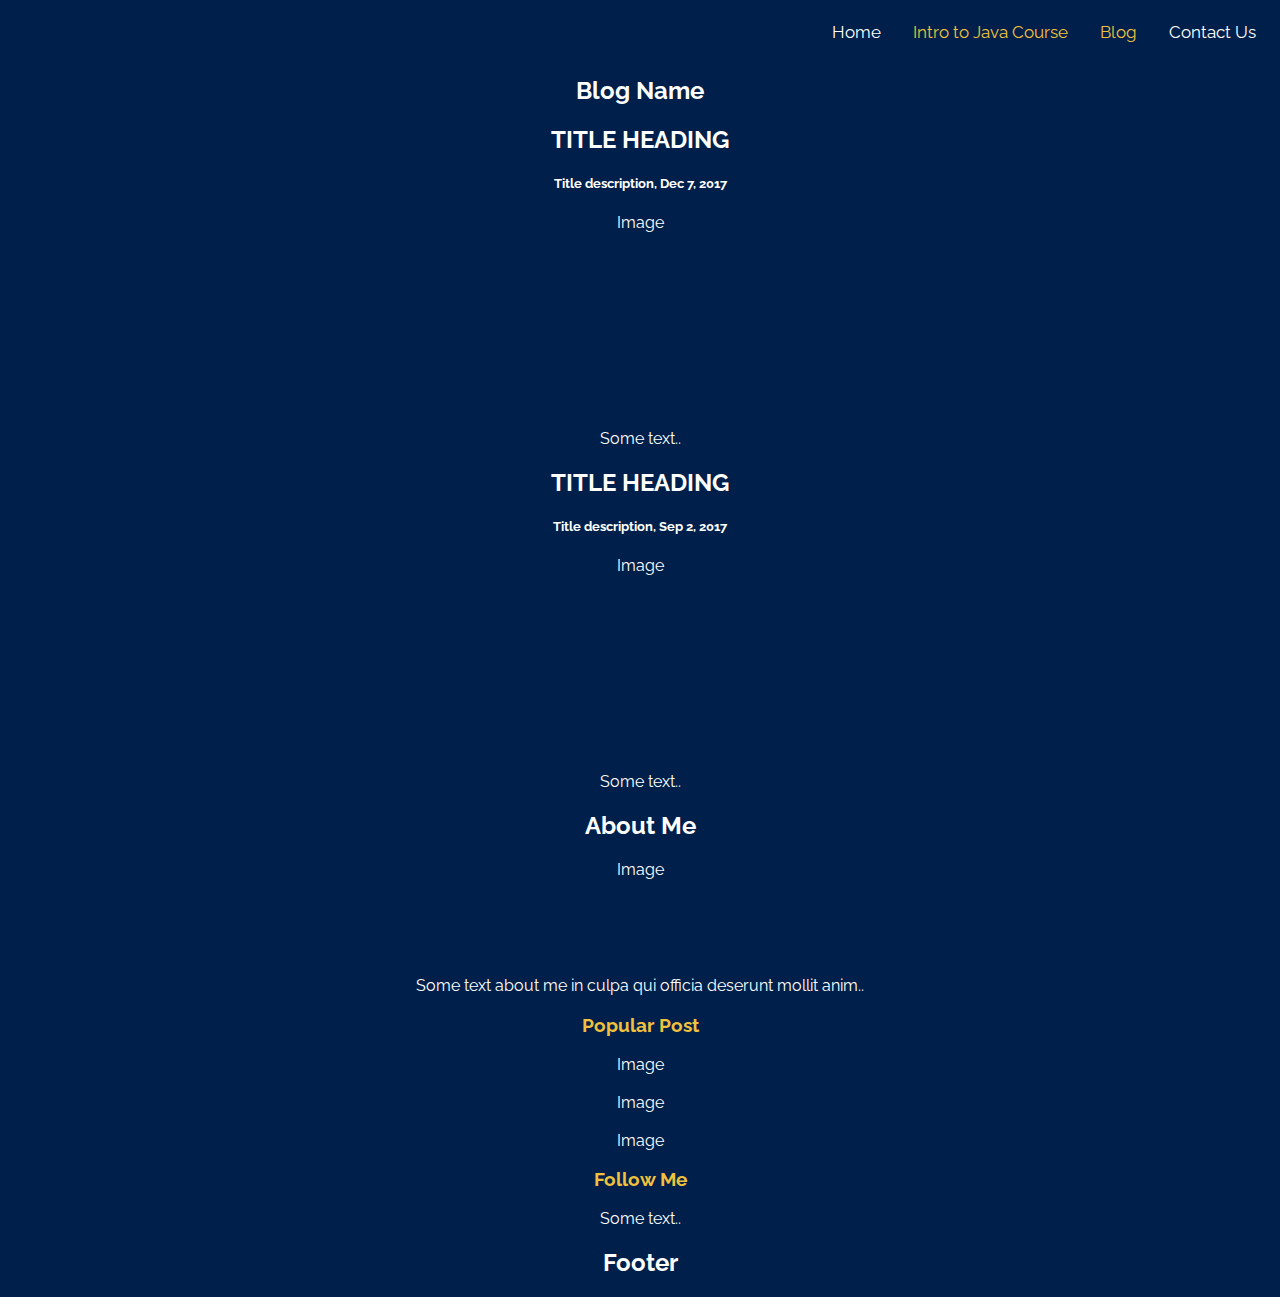
==== blog.html @ c82b84a3 "added templates for blog and contact us form" ====
<!DOCTYPE html>
<html lang="en">
  <head>
    <meta charset="utf-8">
    <meta http-equiv="X-UA-Compatible" content="IE=edge">
    <meta name="viewport" content="width=device-width, initial-scale=1.0">
    <title>DeTech Theory | Free Coding Tips </title>
    <link href="https://fonts.googleapis.com/css2?family=Raleway&display=swap" rel="stylesheet">
    <link rel="stylesheet" href="main.css">
    
    
  </head>

  <div class="topnav">
    <a class="active" href="contactus.html">Contact Us</a>
    <a href="blog.html">Blog</a>
    <a href="javacourse.html">Intro to Java Course</a>
    <a class="active" href="index.html">Home</a>
  </div>

  <body class="color-theme", style="text-align: center;">

    <div class="header">
      <h2>Blog Name</h2>
    </div>
    
    <div class="row">
      <div class="leftcolumn">
        <div class="card">
          <h2>TITLE HEADING</h2>
          <h5>Title description, Dec 7, 2017</h5>
          <div class="fakeimg" style="height:200px;">Image</div>
          <p>Some text..</p>
        </div>
        <div class="card">
          <h2>TITLE HEADING</h2>
          <h5>Title description, Sep 2, 2017</h5>
          <div class="fakeimg" style="height:200px;">Image</div>
          <p>Some text..</p>
        </div>
      </div>
      <div class="rightcolumn">
        <div class="card">
          <h2>About Me</h2>
          <div class="fakeimg" style="height:100px;">Image</div>
          <p>Some text about me in culpa qui officia deserunt mollit anim..</p>
        </div>
        <div class="card">
          <h3>Popular Post</h3>
          <div class="fakeimg">Image</div><br>
          <div class="fakeimg">Image</div><br>
          <div class="fakeimg">Image</div>
        </div>
        <div class="card">
          <h3>Follow Me</h3>
          <p>Some text..</p>
        </div>
      </div>
    </div>
    
    <div class="footer">
      <h2>Footer</h2>
    </div>


  </body>
</html>
---- main.css ----
p1 
{
  display: inline-block;
  overflow: auto;
  text-align: center;
  vertical-align: middle;
  padding-left:100px;
  padding-right:100px; 
  padding-bottom: 70px
}

h1 
{
    color: #f1c03d;

}
h3 
{
    color: #f1c03d;
  
}
img {
  padding:20px; 
}

li {
    list-style: circle;
    font-family: 'Raleway', sans-serif;
  }
  
  .list {
    list-style: square;
  }
  
  #msg {
    font-family:'Raleway', sans-serif;
  }

  .color-theme {
    color: #ffffff;
    background:#00204b;
    font-family: 'Raleway', sans-serif;
  }

	@font-face {
  font-family: 'Raleway';
  font-style: italic;
  font-weight: 400;
  font-display: block;
  src: url(https://fonts.gstatic.com/s/raleway/v26/1Ptsg8zYS_SKggPNyCg4QIFqL_KWxWMT.woff2) format('woff2');
  unicode-range: U+0460-052F, U+1C80-1C88, U+20B4, U+2DE0-2DFF, U+A640-A69F, U+FE2E-FE2F;
}
  /*NAVIGATION BAR*/ 
  
 /* Add a black background color to the top navigation */
.topnav {
    background-color: #00204b;
    overflow: hidden;
  }
  
  /* Style the links inside the navigation bar */
  .topnav a {
    float: right;
    color: #f1c03d;
    text-align: left;
    padding: 14px 16px;
    text-decoration: none;
    font-size: 17px;
  }
  
  /* Change the color of links on hover */
  .topnav a:hover {
    color: rgb(255, 255, 255);
  }
  
  /* Add a color to the active/current link */
  .topnav a.active {
    color: #ffffff;
  }

  /*----------Divider-----------*/ 
  .wrapper
{
	padding-bottom: 90px;
}

.divider
{
	position: relative;
	margin-top: 90px;
	height: 1px;
}

.div-transparent:before
{
	content: "";
	position: absolute;
	top: 0;
	left: 5%;
	right: 5%;
	width: 90%;
	height: 1px;
	background-image: linear-gradient(to right, transparent, goldenrod, transparent);
}

.div-arrow-down:after
{
	content: "";
	position: absolute;
	z-index: 1;
	top: -7px;
	left: calc(50% - 7px);
	width: 14px;
	height: 14px;
	transform: rotate(45deg);
	background-color: gold;
	border-bottom: 1px solid goldenrod;
	border-right: 1px solid goldenrod;
}
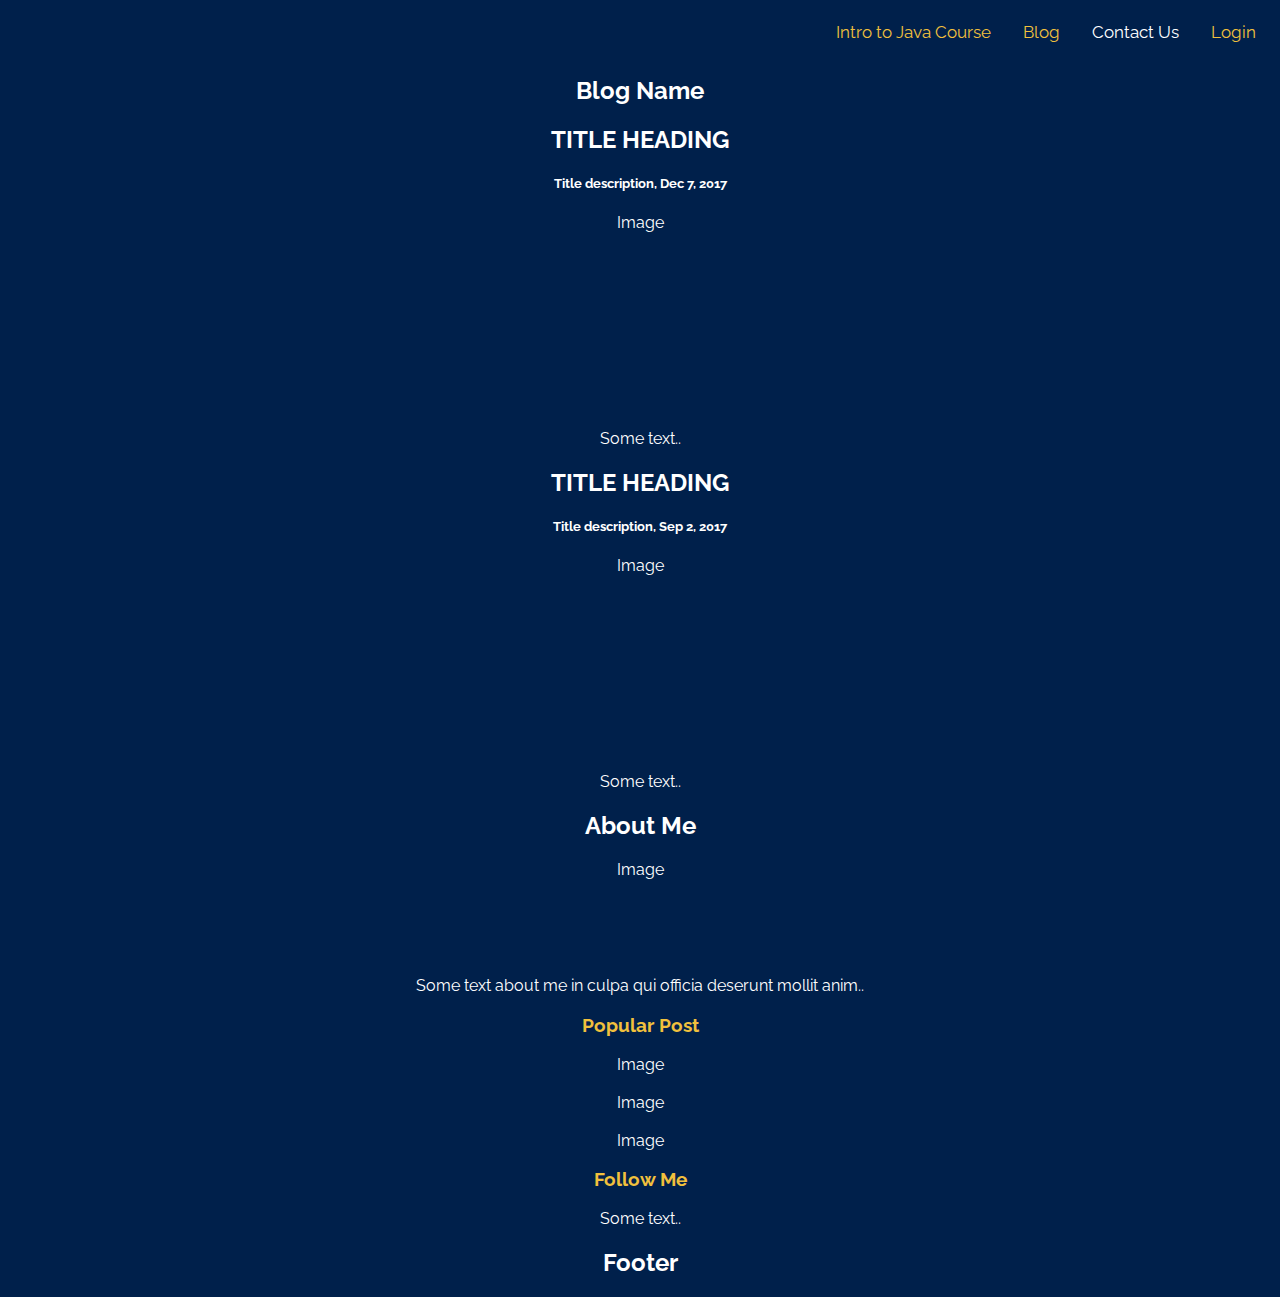
==== commit ccfa99e9: "changed login html - tried adding phps didnt work yet" ====
--- a/blog.html
+++ b/blog.html
@@ -12,10 +12,10 @@
   </head>
 
   <div class="topnav">
+    <a href="login.html">Login</a>
     <a class="active" href="contactus.html">Contact Us</a>
     <a href="blog.html">Blog</a>
     <a href="javacourse.html">Intro to Java Course</a>
-    <a class="active" href="index.html">Home</a>
   </div>
 
   <body class="color-theme", style="text-align: center;">
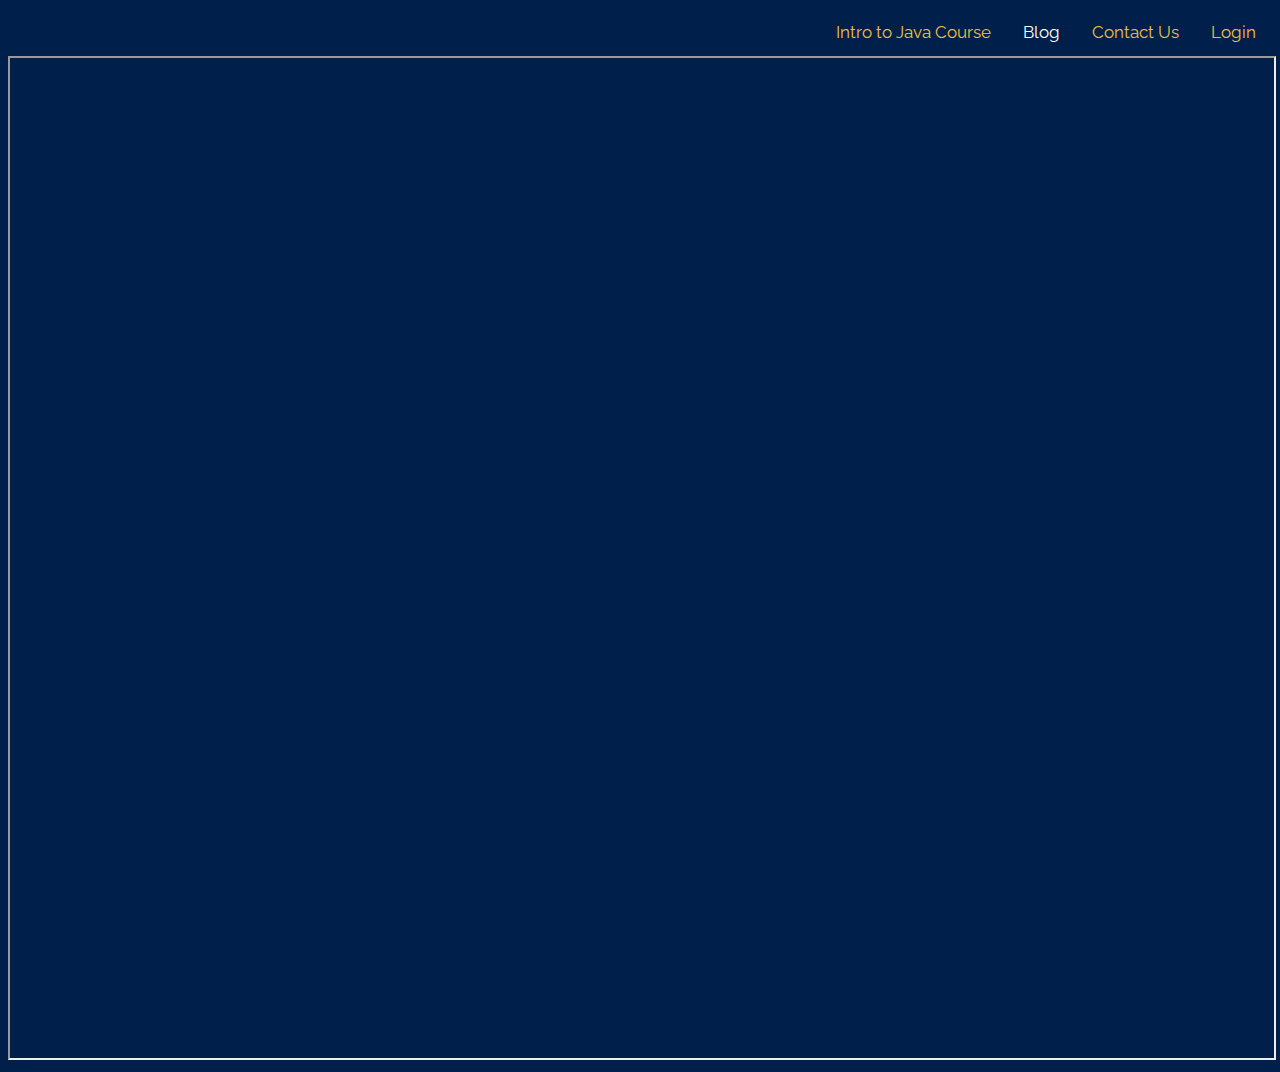
==== commit 46acac86: "created blog page" ====
--- a/blog.html
+++ b/blog.html
@@ -13,55 +13,16 @@
 
   <div class="topnav">
     <a href="login.html">Login</a>
-    <a class="active" href="contactus.html">Contact Us</a>
-    <a href="blog.html">Blog</a>
+    <a href="contactus.html">Contact Us</a>
+    <a class="active" href="blog.html">Blog</a>
     <a href="javacourse.html">Intro to Java Course</a>
   </div>
 
   <body class="color-theme", style="text-align: center;">
 
-    <div class="header">
-      <h2>Blog Name</h2>
-    </div>
-    
-    <div class="row">
-      <div class="leftcolumn">
-        <div class="card">
-          <h2>TITLE HEADING</h2>
-          <h5>Title description, Dec 7, 2017</h5>
-          <div class="fakeimg" style="height:200px;">Image</div>
-          <p>Some text..</p>
-        </div>
-        <div class="card">
-          <h2>TITLE HEADING</h2>
-          <h5>Title description, Sep 2, 2017</h5>
-          <div class="fakeimg" style="height:200px;">Image</div>
-          <p>Some text..</p>
-        </div>
-      </div>
-      <div class="rightcolumn">
-        <div class="card">
-          <h2>About Me</h2>
-          <div class="fakeimg" style="height:100px;">Image</div>
-          <p>Some text about me in culpa qui officia deserunt mollit anim..</p>
-        </div>
-        <div class="card">
-          <h3>Popular Post</h3>
-          <div class="fakeimg">Image</div><br>
-          <div class="fakeimg">Image</div><br>
-          <div class="fakeimg">Image</div>
-        </div>
-        <div class="card">
-          <h3>Follow Me</h3>
-          <p>Some text..</p>
-        </div>
-      </div>
-    </div>
-    
-    <div class="footer">
-      <h2>Footer</h2>
-    </div>
-
+    <iframe src ="https://detechtheory.blogspot.com" width="100%" height="1000">
+      <p>Your browser does not support iFrames.</p>
+      </iframe>
 
   </body>
 </html>